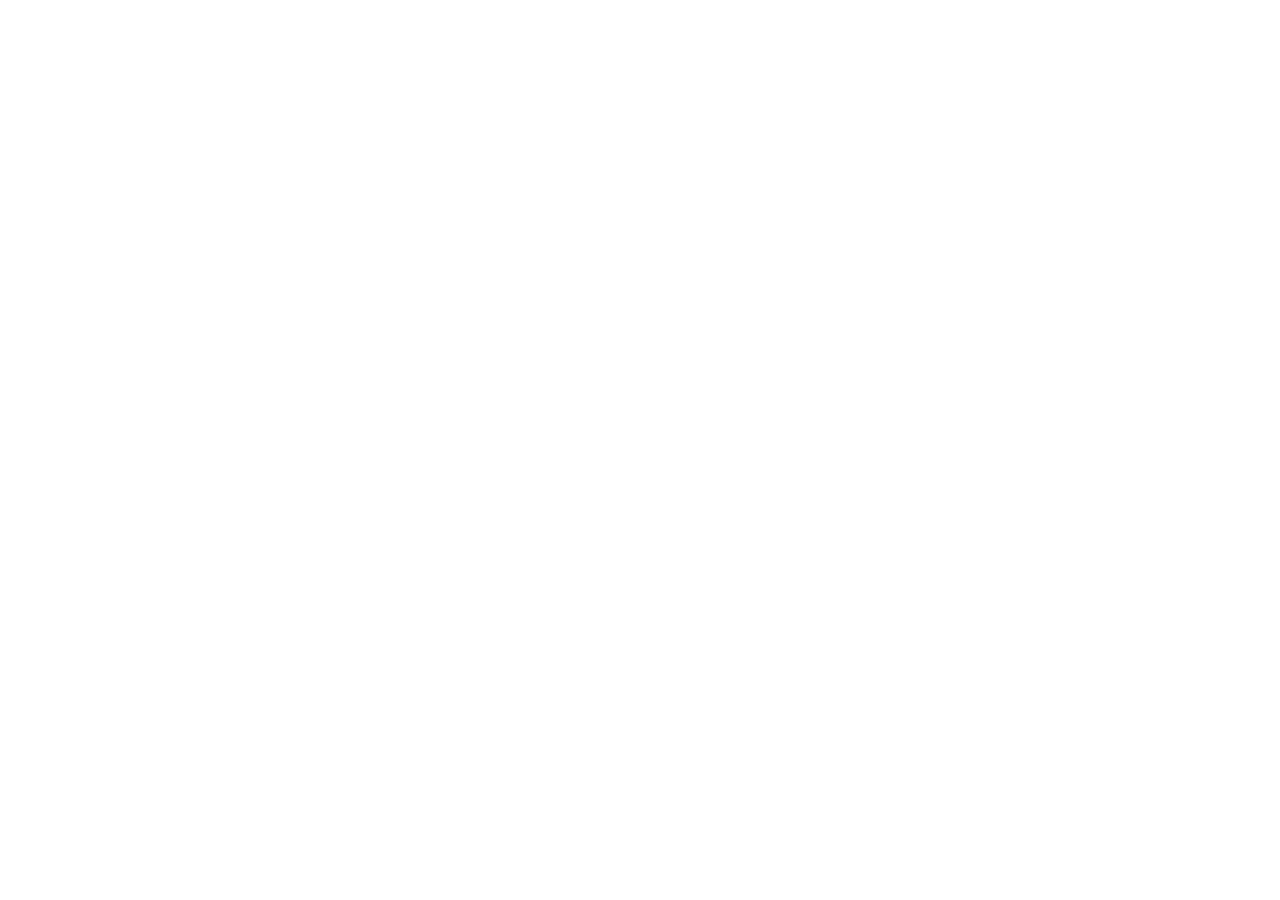
==== todo.html @ 4fe6697c "Initial Import into Github" ====
<!DOCTYPE html>
<html lang="en">

<head>
    <meta charset="UTF-8">
    <title>My Todo List</title>
    <meta name="author" content="PUT YOUR NAME HERE">
    <meta name="description" content="Use ToDo list app to explore and interact with the DOM">
    <link rel="stylesheet" type="text/css" href="css/style.css">
</head>

<body>

    <script src="js/script.js"></script>
</body>

</html>
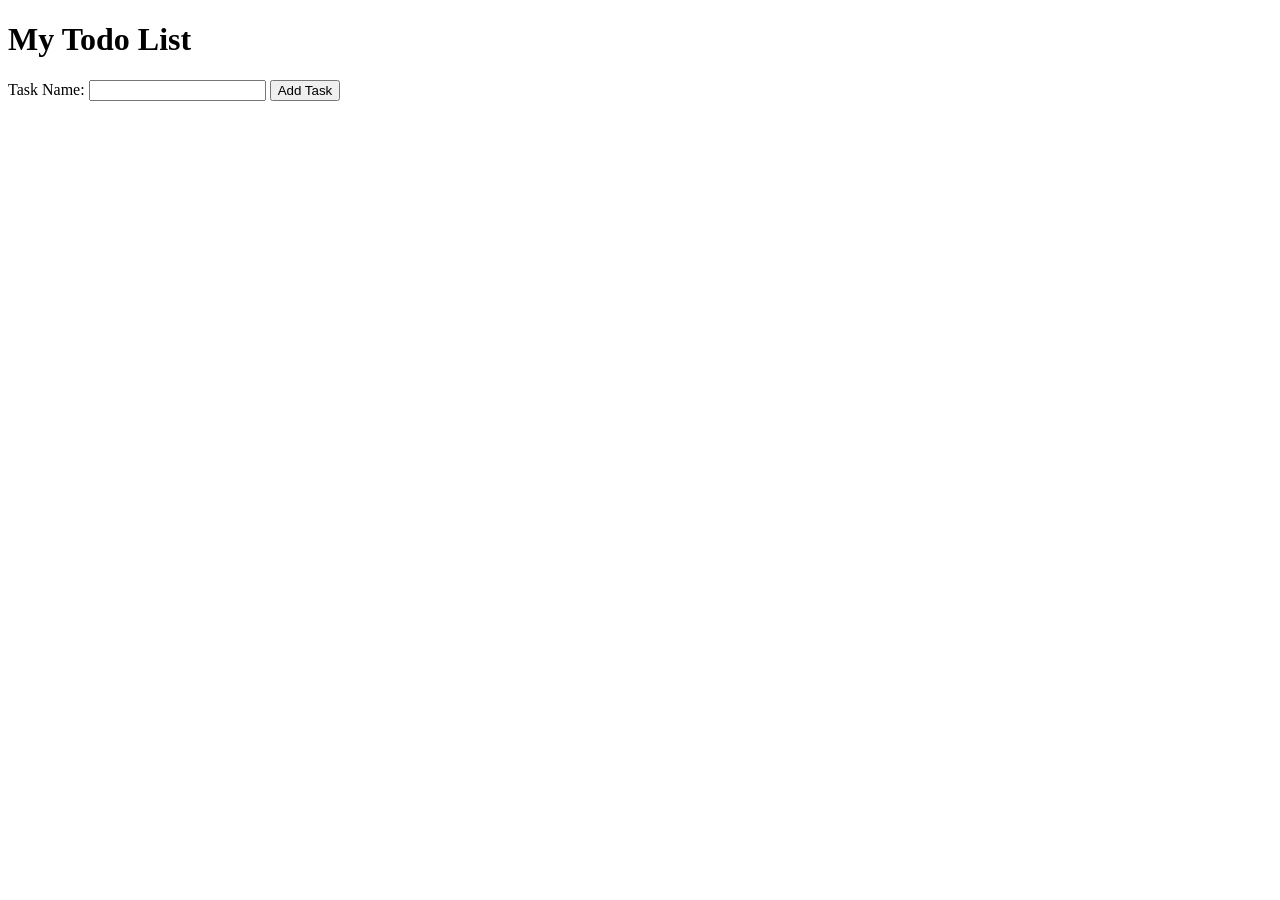
==== commit f055964c: "Added HTML template" ====
--- a/todo.html
+++ b/todo.html
@@ -10,7 +10,17 @@
 </head>
 
 <body>
+    <h1>My Todo List</h1>
 
+    <form>
+        <label>
+            Task Name: 
+            <input type=""text" placeholde=""Do Assignment">
+        </label>
+        <button type="button">
+            Add Task
+        </button>
+    </form>
     <script src="js/script.js"></script>
 </body>
 
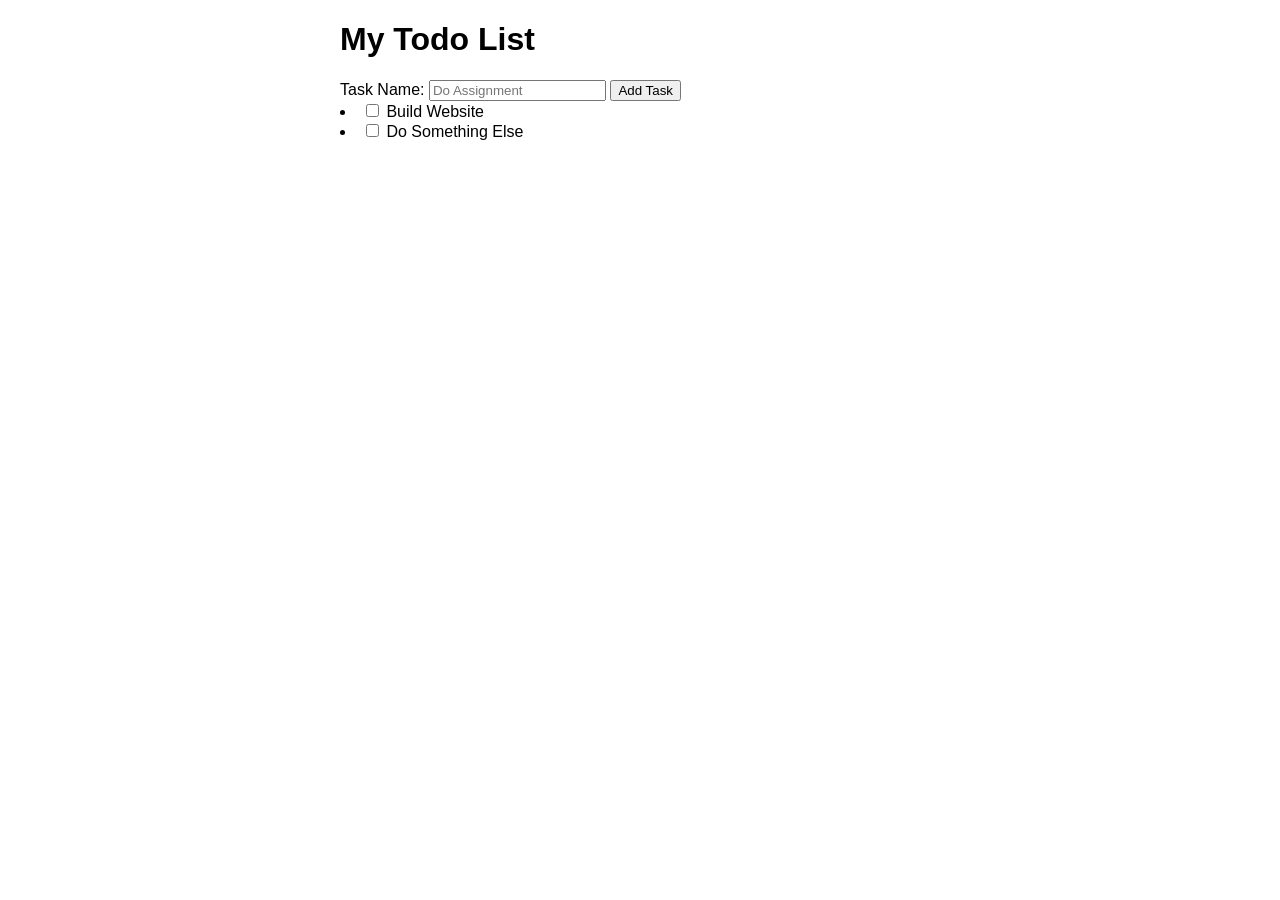
==== commit 86d782d7: "Added add task behaviour" ====
--- a/todo.html
+++ b/todo.html
@@ -15,12 +15,27 @@
     <form>
         <label>
             Task Name: 
-            <input type=""text" placeholde=""Do Assignment">
+            <input id="task-input" type="text" placeholder="Do Assignment">
         </label>
-        <button type="button">
+        <button id="add-task" type="button">
             Add Task
         </button>
     </form>
+
+    <u1>
+        <li>
+            <label>
+                <input type="checkbox">
+                Build Website
+            </label>
+        </li>
+        <li>
+            <label>
+                <input type="checkbox">
+                Do Something Else
+            </label>
+        </li>
+    </u1>
     <script src="js/script.js"></script>
 </body>
 
--- a/css/style.css
+++ b/css/style.css
@@ -0,0 +1,21 @@
+/*
+Description: Minimal styling for in-class exercise
+Author: PUT YOU NAME HERE
+Email: name@student.curtin.edu
+Tags: Todo
+*/
+
+body {
+    font-family: helvetica, sans-serif;
+    font-size: 16px;
+    width: 600px;
+    margin: 0 auto;
+  }
+  
+  .task {
+    list-style: none;
+  }
+  
+  .task.completed {
+    text-decoration: line-through;
+  }
